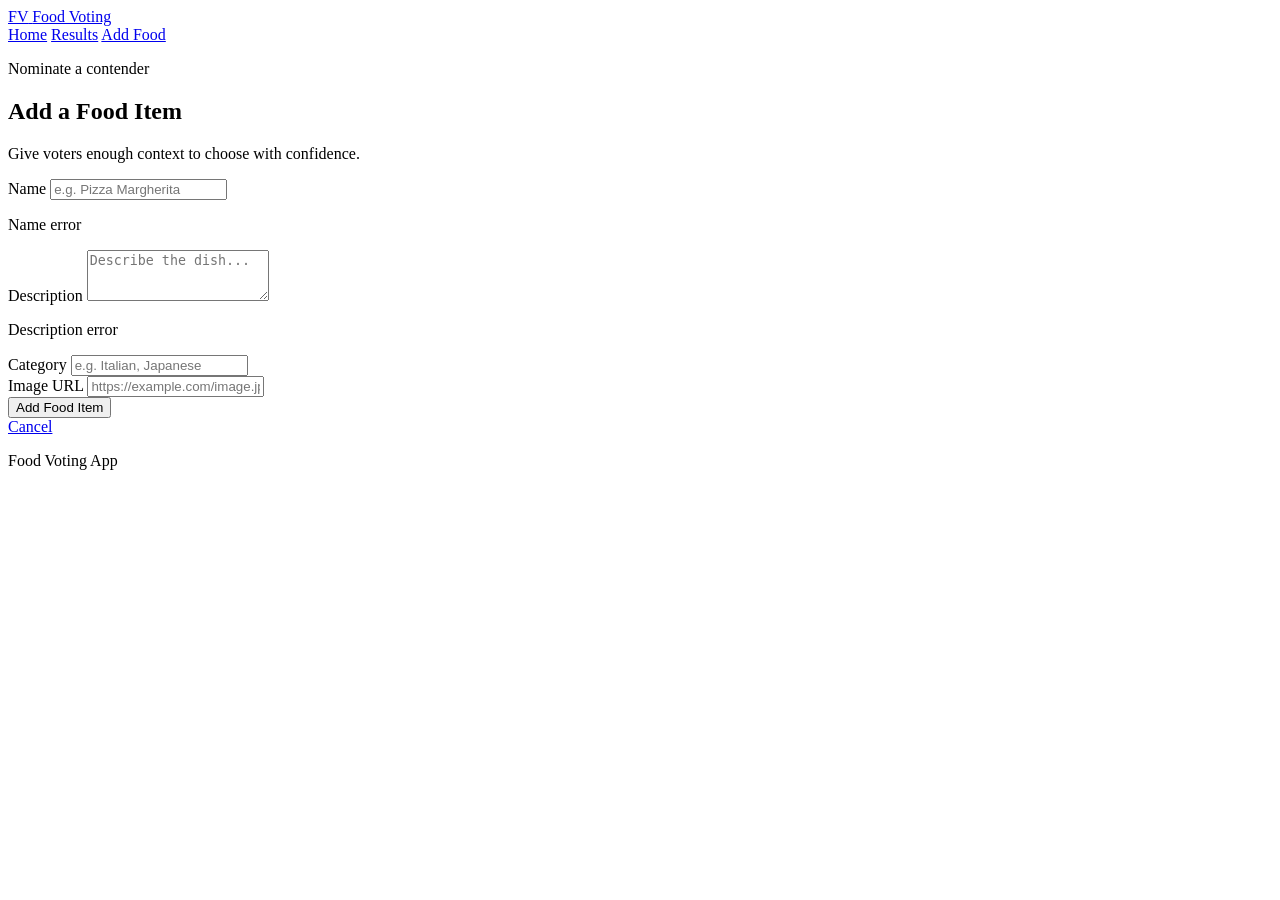
==== src/main/resources/templates/add-food.html @ 5878bec7 "Initial commit of Food Voting project" ====
<!DOCTYPE html>
<html xmlns:th="http://www.thymeleaf.org">
<head>
    <meta charset="UTF-8">
    <meta name="viewport" content="width=device-width, initial-scale=1.0">
    <title>Add Food - Food Voting</title>
    <link rel="stylesheet" href="/css/style.css">
</head>
<body>
<header>
    <a class="brand" href="/" aria-label="Food Voting home">
        <span class="brand-mark">FV</span>
        <span>Food Voting</span>
    </a>
    <nav aria-label="Primary navigation">
        <a href="/">Home</a>
        <a href="/results">Results</a>
        <a href="/food/new">Add Food</a>
    </nav>
</header>

<main class="container">
    <section class="page-intro compact">
        <p class="eyebrow">Nominate a contender</p>
        <h1>Add a Food Item</h1>
        <p>Give voters enough context to choose with confidence.</p>
    </section>

    <section class="form-container">
        <form action="/food/new" method="post" th:object="${foodItem}">
            <div class="form-group">
                <label for="name">Name</label>
                <input type="text" id="name" th:field="*{name}" required placeholder="e.g. Pizza Margherita">
                <p class="field-error" th:if="${#fields.hasErrors('name')}" th:errors="*{name}">Name error</p>
            </div>
            <div class="form-group">
                <label for="description">Description</label>
                <textarea id="description" th:field="*{description}" rows="3" maxlength="500" placeholder="Describe the dish..."></textarea>
                <p class="field-error" th:if="${#fields.hasErrors('description')}" th:errors="*{description}">Description error</p>
            </div>
            <div class="form-group">
                <label for="category">Category</label>
                <input type="text" id="category" th:field="*{category}" placeholder="e.g. Italian, Japanese">
            </div>
            <div class="form-group">
                <label for="imageUrl">Image URL</label>
                <input type="url" id="imageUrl" th:field="*{imageUrl}" placeholder="https://example.com/image.jpg">
            </div>
            <button type="submit" class="btn btn-primary btn-full">Add Food Item</button>
        </form>
    </section>

    <div class="center-actions">
        <a href="/" class="btn btn-secondary">Cancel</a>
    </div>
</main>

<footer>
    <p>Food Voting App</p>
</footer>
</body>
</html>
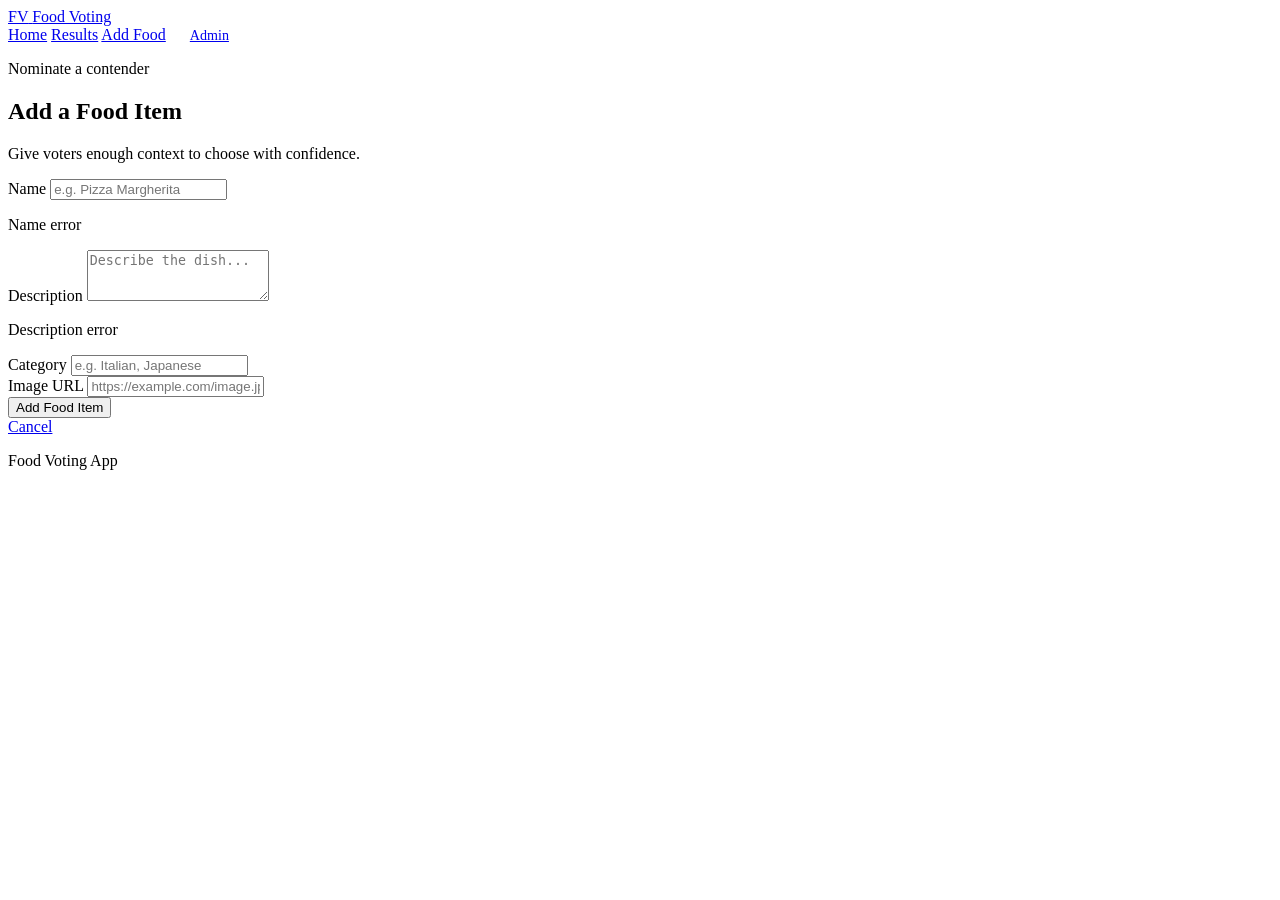
==== commit 5798c628: "Implement Admin Panel and dynamic client-side filtering/voting enhancements" ====
--- a/src/main/resources/templates/add-food.html
+++ b/src/main/resources/templates/add-food.html
@@ -16,6 +16,7 @@
         <a href="/">Home</a>
         <a href="/results">Results</a>
         <a href="/food/new">Add Food</a>
+        <a href="/admin" class="btn btn-quiet" style="min-height:auto; padding: 0.35rem 0.75rem; font-size: 0.88rem; margin-left: 0.5rem;">Admin</a>
     </nav>
 </header>
 
